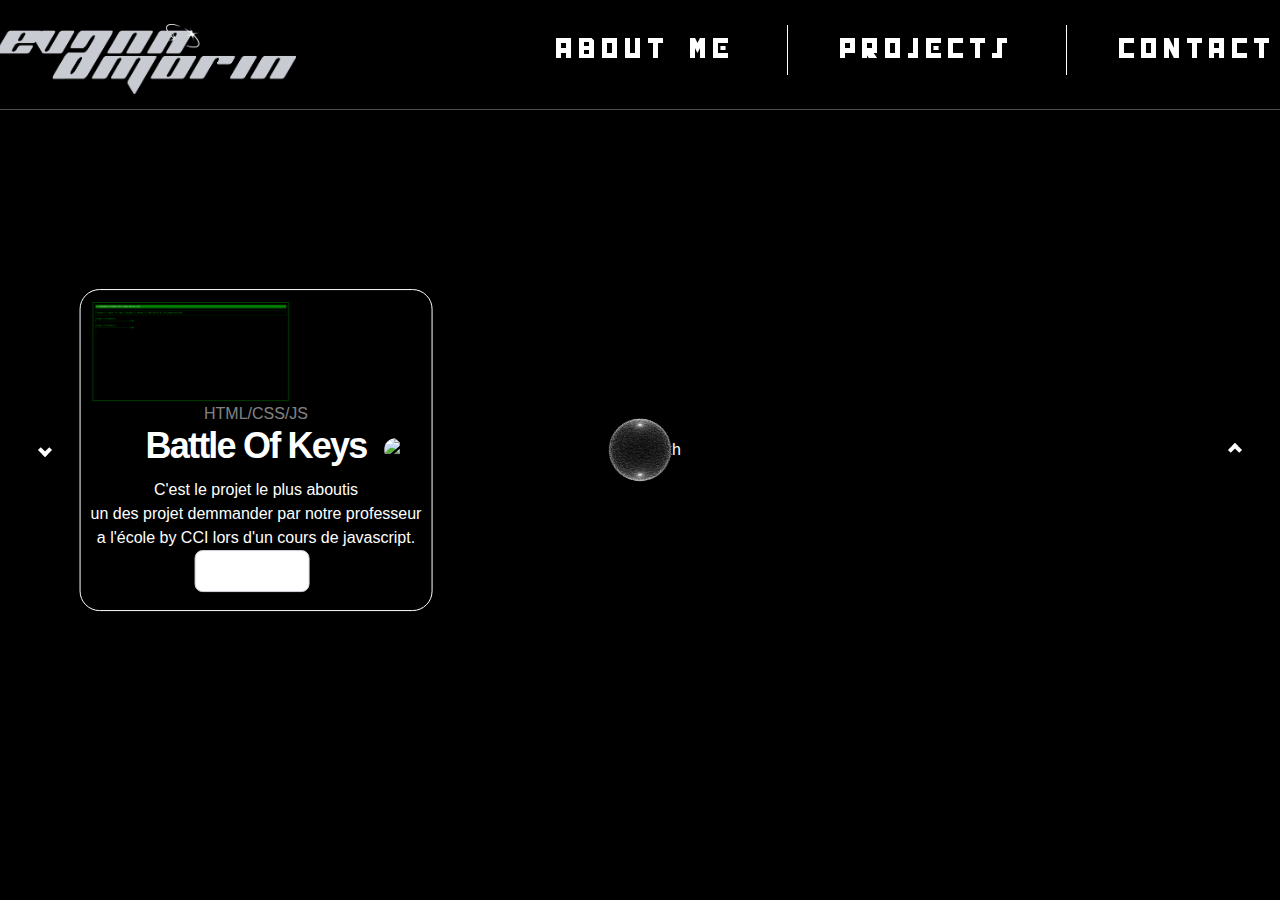
==== index.html @ 97b14431 "moved every files upsteam" ====
<!DOCTYPE html>
<html lang="fr">
<head>
    <link rel="stylesheet" href="style.css">
    <meta charset="UTF-8">
    <meta name="viewport" content="width=device-width, initial-scale=1.0">
    <link rel="icon" type="image/png" href="favicon.png">
    <link href="./output.css" rel="stylesheet">
    <title>Evann Amorin - Portfolio</title>
</head>
<body>
    <!-- Default Header -->
     <!-- MENU -->
    <header id="default-header" class="z-30 transition-opacity duration-500">
        <div class="container">
            <a href="#home"><img id="logoimg" src="media/logo.png" alt="logo"></a>
            <div class="font-genocide flex space-x-8 gap-5 items-center h-full">
                <a href="#about">about me</a>
                <div class="separator"></div>
                <a onclick="enterBigModeHandler()" href="#home">projects</a>
                <div class="separator"></div>
                <a href="#contact">contact</a>
            </div>
        </div>
    </header>
         <!-- FIN MENU -->
          <!-- UNE FOIS CLIQUE -->
    <header id="alt-header-zoomed" class="hidden z-50 fixed top-0 left-0 w-full">
        <div class="container flex justify-between items-center left-5">
            <a href="#"><img id="logoimg" src="media/logo.png" alt="logo"></a>
            <div class="font-genocide flex space-x-8 gap-5 items-center h-full text-white">
                <a href="https://music.youtube.com/playlist?list=PL_mClgFbZe_joZtzaRAOtyHzfYXinbAPN&si=P_J_mZtVENalMJFx">MUSIQUE</a>
                <div class="separator"></div>
                <a href="https://www.youtube.com/watch?v=MqKPMWkO9LQ&list=PL_mClgFbZe_gU5s-8EcD76IWoG0TL62Bq ">VIDEO</a>
                <div class="separator"></div>
                <a href="https://fr.pinterest.com/evannamorin/inspiration-direction-artistique/">DA GENERAL</a>
            </div>
        </div>
    </header>
              <!-- FIN UNE FOIS CLIQUE -->
        <div id="horizontal-scroll-container">
            <div id="about" class="relative scroll-section flex flex-col gap-4">
                <div class=" flex items-center justify-center row-start-1">
                    <img src="media/Group 2.png" alt=""> 
                    <p class=" max-w-96">“Je suis Evann Amorin, un etudiant passionne par le developpement web, actuellement en formation “DN MADE DIGITAL” au sein de L’Ecole by CCI en premiere annee.”</p>
                    <h2></h2>
                </div>
                <p class="max-w-[600px]"> mon objectif est de mettre a profit mes compétences techniques et ma créativité au sein d’une entreprise en alternance pour developper des projets web innovants et contribuer a des solutions numériques de qualité. Vous avez probablement déjà visite un peu le site avant de venir ici et vous avez pu voir quelques de mes projets personnel que j’ai pu mettre en piédestal ici, comme vous avez pu le remarquer je suis assez polyvalent et les médias que j’ai consommé jeunot ont fortement forgé ce qui m’inspire dans mes projets, ces projets la sont aussi une manière de m’exprimer, d’exprimer ma pensée ou tout simplement pour régler un soucis en créant une chose jamais fait auparavant </p>
                <a href=""><button type="button" class="text-white bg-white border border-gray-300 focus:outline-none hover:bg-gray-100 focus:ring-4 focus:ring-gray-100 font-medium rounded-lg text-sm px-5 py-2.5 me-2 mb-2 dark:bg-gray-800 dark:text-white dark:border-gray-600 dark:hover:bg-gray-700 dark:hover:border-gray-600 dark:focus:ring-gray-700">telechargez mon CV</button></a>
                <div class="absolute left-0 top-0 h-full w-40">
                    <img class="absolute h-full w-auto object-cover z-10" src="media/tv noise.gif" alt="">
                    <img class="absolute h-full w-full rotate-180 z-20" src="media/Rectangle 3.png" alt="">
                </div>
            </div>
            <div id="home" class="scroll-section relative">
                <img id="small-earth" class="absolute z-10 w-16 h-16 animate-pulse ease-in duration-150 hover:animate-pulse transition:ease-in hover:w-32 hover:h-32 rounded-full cursor-pointer" src="media/Small earth.gif" alt="petite planete cliquable">
                <img id="big-earth" class="w-2/5 rounded-full" src="media/Big earth.gif" alt="Big Earth">
                <section class="project-container">
                    <!-- PROJET N°1 -->
                    <div class="project aspect-video">
                        <img src="media/battle of keys.png" alt="" class="project-img">
                        <div class="project-desc flex-1 md:order-1 order-2">
                            <p class="opacity-50">HTML/CSS/JS</p>
                            <h2 class="font-bold text-4xl tracking-tighter mb-3 glow:text-glow/[.15]">Battle Of Keys</h2>
                            <div class="md:prose-base prose-lg prose-zinc prose-invert text-opacity-90">
                              <p>C'est le projet le plus aboutis</p>
                              <p>un des projet demmander par notre professeur</p>
                              <p>a l'école by CCI lors d'un cours de javascript.</p>
                              <a href="https://github.com/Clapseur/BattleofKeys/tree/main/battle%20of%20keys"><button type="button" class="text-white bg-white border border-gray-300 focus:outline-none hover:bg-gray-100 focus:ring-4 focus:ring-gray-100 font-medium rounded-lg text-sm px-5 py-2.5 me-2 mb-2 dark:bg-gray-800 dark:text-white dark:border-gray-600 dark:hover:bg-gray-700 dark:hover:border-gray-600 dark:focus:ring-gray-700">En voir plus</button></a>
                            </div>
                    </div>
                    </div>
                </section>
            </div>
            <div id="contact" class="scroll-section">
                <h1>Contact Me</h1>
                <div id="contact" class="relative scroll-section">
                    <div class="p-4 mx-auto max-w-xl bg-white font-[sans-serif] space-y-4 rounded-lg shadow-lg flex justify-between">
                        <h1 class="text-2xl text-white font-bold text-center">Contact me</h1>
                        <form class="mt-8 space-y-4">
                            <input type='text' placeholder='Nom et Prénom'
                                class="w-full py-2.5 px-4 text-gray-800 bg-gray-100 border focus:border-black focus:bg-transparent text-sm outline-none transition-all" />
                            <input type='email' placeholder='Email'
                                class="w-full py-2.5 px-4 text-gray-800 bg-gray-100 border focus:border-black focus:bg-transparent text-sm outline-none transition-all" />
                            <input type='text' placeholder='Sujet'
                                class="w-full py-2.5 px-4 text-gray-800 bg-gray-100 border focus:border-black focus:bg-transparent text-sm outline-none transition-all" />
                            <textarea placeholder='Message' rows="4"
                                class="w-full px-4 text-gray-800 bg-gray-100 border focus:border-black focus:bg-transparent text-sm pt-3 outline-none transition-all"></textarea>
                            <button type='button'
                                class="text-white bg-black hover:bg-gray-900 tracking-wide text-sm px-4 py-2.5 w-full outline-none">Envoyer</button>
                        </form>
                    </div>
                </div>
                    <div class="absolute right-0 top-0 h-full w-40">
                        <img class="absolute h-full w-auto object-cover z-10" src="media/tv noise.gif" alt="">
                        <img class="absolute h-full w-full z-20" src="media/Rectangle 3.png" alt="">
                    </div>
                </div>
            </div>
            </div>
          
           <div id="zoomed-in-content" class=" flex items-center justify-center text-black rounded-lg shadow-lg z-50">
            <div class=" max-w-[1200px] gap-x-12 z-50">
                <section class="project-container">
                    <!-- PROJET N°1 -->
                    <div class="project aspect-video">
                        <img src="media/black-and-white-youtube-icon.png" alt="" class="project-img">
                        <div class="project-desc flex-1 md:order-1 order-2">
                            <p class="opacity-50">Youtube</p>
                            <h2 class="font-bold text-4xl tracking-tighter mb-3 glow:text-glow/[.15]">Clapseur</h2>
                            <div class="md:prose-base prose-lg prose-zinc prose-invert text-opacity-90">
                              <p>C'est un projet toujours d'actualité dans lequel</p>
                              <p>j'ai passé des journée eloguée a l'affiner que ce soit</p>
                              <p>au niveau du montage, du branding, du referencement, des iddées</p>
                              <p>des enregistrements, des lives ou tout simplement</p>
                              <p>le temps passer a forger des souvenirs innoubliable, ce projet</p>
                              <p>est probablement l'un des plus aboutis et les plus inspirant</p>
                              <a href="https://www.youtube.com/@Clapseur"><button type="button" class="text-white bg-white border border-gray-300 focus:outline-none hover:bg-gray-100 focus:ring-4 focus:ring-gray-100 font-medium rounded-lg text-sm px-5 py-2.5 me-2 mb-2 dark:bg-gray-800 dark:text-white dark:border-gray-600 dark:hover:bg-gray-700 dark:hover:border-gray-600 dark:focus:ring-gray-700">En voir plus</button></a>
                            </div>
                    </div>
                    </div>
                     <!-- FIN PROJET N°1 -->
                    <!-- PROJET N°2 -->

                    <div class="project aspect-video">
                        <img src="media/soundcloud.svg" alt="" class="project-img">
                        <div class="project-desc flex-1 md:order-1 order-2">
                            <p class="opacity-50">Soundcloud</p>
                            <h2 class="font-bold text-4xl tracking-tighter mb-3 glow:text-glow/[.15]">Clapseur</h2>
                            <div class="md:prose-base prose-lg prose-zinc prose-invert text-opacity-90">
                              <p>C'est un projet toujours d'actualité dans lequel</p>
                              <p>j'entretiend ma pation de la musique</p>
                              <p>grâce a FL Studio. il m'inspire et je suis inspiré</p>
                              <p>quand je produit ou écoute de la musique</p>
                              <p>mon enfance et mon père m'a aiser a me forger</p>
                              <p>des gout singulier et extremement different des autres</p>
                              <a href="https://soundcloud.com/clapseur"><button type="button" class="text-white bg-white border border-gray-300 focus:outline-none hover:bg-gray-100 focus:ring-4 focus:ring-gray-100 font-medium rounded-lg text-sm px-5 py-2.5 me-2 mb-2 dark:bg-gray-800 dark:text-white dark:border-gray-600 dark:hover:bg-gray-700 dark:hover:border-gray-600 dark:focus:ring-gray-700">En voir plus</button></a>
                            </div>
                    </div>
                    </div>
                     <!-- FIN PROJET N°2 -->
                </section>
                <div class="bg-red-500 w-full aspect-video">

                </div>
                <div class="bg-red-500 w-full aspect-video">

                </div>
            </div>
           </div>

            </div>
        </div>

        <button id="prev" class="arrow left-arrow">
            <div class="arrow-container">
                <div class="arrow-body"></div>
            </div>
        </button>
        <button id="next" class="arrow right-arrow">
            <div class="arrow-container">
                <div class="arrow-body"></div>
            </div>
        </button>
    <script src="script.js"></script>
</body>
</html>
---- style.css ----
@font-face {
  font-family: 'Galvji';
  src: url('Galvji.woff2') format('woff2'),
      url('Galvji.woff') format('woff'),
      url('Galvji.ttf') format('truetype');
  font-weight: normal;
  font-style: normal;
  font-display: swap;
}

.geo-regular {
  font-family: "Geo", serif;
  font-weight: 400;
  font-style: normal;
}

.libre-barcode-128-text-regular {
  font-family: "Libre Barcode 128 Text", serif;
  font-weight: 400;
  font-style: normal;
}


body{
    position: relative;
    height: 100vh;
    width: 100%;
    background-color: black;
    overflow-x: hidden;
    overflow-y: hidden;
}
header{
    margin-top: -10px;
    margin-left: -10px;
    position: fixed;
    height: 120px;
    width: 101%;
    background: rgba(255, 255, 255, 0);
    box-shadow: 0 4px 30px rgba(0, 0, 0, 0.1);
    border: 1px solid rgba(255, 255, 255, 0.3);
}

#logoimg{
   width: clamp(250px, 23.438vw, 450px);
   margin-top: 18px;
}

a{
    color: white;
    text-decoration: none;
    font-size: clamp(10px, 1.563vw, 20px);
}

.separator {
    width: 1px;
    height: 50px;
    background-color: white;
}

.container {
    max-width: 95%;
    height: 100%;
    width: 100%;
    display: flex;
    align-items: center;
   justify-content: space-between;
   margin: 0 auto;
}

body{
    margin: 0;
    padding: 0;
    font-family: Arial, sans-serif;
    color: white;
    display: flex;
    height: 100vh;
    background-color: #010101;
  }

h1 {
    position: absolute;
    top: 47%;
    left: 50%;
    transform: translate(-50%, -50%);
    color: #fff;
    font-family: "Arial";
    text-transform: uppercase;
    opacity: .2;
    font-size: 70px;
  }

#horizontal-scroll-container {
  display: flex;
  scroll-snap-type: x mandatory;
  overflow-x: scroll;
  height: 100vh;
  width: 100%;
  scroll-behavior: smooth;
  -webkit-overflow-scrolling: touch;
}

.scroll-section {
  scroll-snap-align: start;
  flex: 0 0 100%;
  width: 100%;
  height: 100%;
  display: flex;
  justify-content: center;
  align-items: center;
  position: relative;
  text-align: center;
  background-color: black;
}

.arrow {
  position: fixed;
  top: 50%;
  transform: translateY(-50%);
  background: transparent;
  border: none;
  cursor: pointer;
  z-index: 100;
  width: 50px;
  height: 50px;
  padding: 0;
}

.left-arrow {
  left: 10px;
  transform: translateY(-50%) rotate(180deg);
}

.right-arrow {
  right: 10px;
  transform: translateY(-50%);
}

.arrow-container {
  position: relative;
  width: 30px;
  height: 30px;
}

.arrow-body {
  position: absolute;
  top: 50%;
  left: 50%;
  width: 10px;
  height: 10px;
  border-left: 4px solid white;
  border-top: 4px solid white;
  transform: translate(-50%, -50%) rotate(45deg);
  transition: transform 0.3s ease;
}

.arrow:hover .arrow-body {
  transform: translate(-50%, -50%) rotate(135deg) scale(1.2);
}

.project-container {
  width: max-content;
  display: flex;
  flex-direction: column;
  gap: 20px;
  position: absolute;
  transform: translate(-50%,-50%);
  padding: 10px;
  border-radius: 20px;
  width: max-content;
  left: 20%;
  top: 50%;
}

.project {
  width: 100%;
  padding: 10px;
  border-radius: 20px;
  border: 1px solid #fff;
}

.project-img {
  width: 200px;
}

.project-desc {
  color: #fff;
}
---- output.css ----
@import url('https://fonts.googleapis.com/css2?family=Geo&family=Libre+Barcode+128+Text&display=swap');

*, ::before, ::after{
  --tw-border-spacing-x: 0;
  --tw-border-spacing-y: 0;
  --tw-translate-x: 0;
  --tw-translate-y: 0;
  --tw-rotate: 0;
  --tw-skew-x: 0;
  --tw-skew-y: 0;
  --tw-scale-x: 1;
  --tw-scale-y: 1;
  --tw-pan-x:  ;
  --tw-pan-y:  ;
  --tw-pinch-zoom:  ;
  --tw-scroll-snap-strictness: proximity;
  --tw-gradient-from-position:  ;
  --tw-gradient-via-position:  ;
  --tw-gradient-to-position:  ;
  --tw-ordinal:  ;
  --tw-slashed-zero:  ;
  --tw-numeric-figure:  ;
  --tw-numeric-spacing:  ;
  --tw-numeric-fraction:  ;
  --tw-ring-inset:  ;
  --tw-ring-offset-width: 0px;
  --tw-ring-offset-color: #fff;
  --tw-ring-color: rgb(59 130 246 / 0.5);
  --tw-ring-offset-shadow: 0 0 #0000;
  --tw-ring-shadow: 0 0 #0000;
  --tw-shadow: 0 0 #0000;
  --tw-shadow-colored: 0 0 #0000;
  --tw-blur:  ;
  --tw-brightness:  ;
  --tw-contrast:  ;
  --tw-grayscale:  ;
  --tw-hue-rotate:  ;
  --tw-invert:  ;
  --tw-saturate:  ;
  --tw-sepia:  ;
  --tw-drop-shadow:  ;
  --tw-backdrop-blur:  ;
  --tw-backdrop-brightness:  ;
  --tw-backdrop-contrast:  ;
  --tw-backdrop-grayscale:  ;
  --tw-backdrop-hue-rotate:  ;
  --tw-backdrop-invert:  ;
  --tw-backdrop-opacity:  ;
  --tw-backdrop-saturate:  ;
  --tw-backdrop-sepia:  ;
  --tw-contain-size:  ;
  --tw-contain-layout:  ;
  --tw-contain-paint:  ;
  --tw-contain-style:  ;
}

::backdrop{
  --tw-border-spacing-x: 0;
  --tw-border-spacing-y: 0;
  --tw-translate-x: 0;
  --tw-translate-y: 0;
  --tw-rotate: 0;
  --tw-skew-x: 0;
  --tw-skew-y: 0;
  --tw-scale-x: 1;
  --tw-scale-y: 1;
  --tw-pan-x:  ;
  --tw-pan-y:  ;
  --tw-pinch-zoom:  ;
  --tw-scroll-snap-strictness: proximity;
  --tw-gradient-from-position:  ;
  --tw-gradient-via-position:  ;
  --tw-gradient-to-position:  ;
  --tw-ordinal:  ;
  --tw-slashed-zero:  ;
  --tw-numeric-figure:  ;
  --tw-numeric-spacing:  ;
  --tw-numeric-fraction:  ;
  --tw-ring-inset:  ;
  --tw-ring-offset-width: 0px;
  --tw-ring-offset-color: #fff;
  --tw-ring-color: rgb(59 130 246 / 0.5);
  --tw-ring-offset-shadow: 0 0 #0000;
  --tw-ring-shadow: 0 0 #0000;
  --tw-shadow: 0 0 #0000;
  --tw-shadow-colored: 0 0 #0000;
  --tw-blur:  ;
  --tw-brightness:  ;
  --tw-contrast:  ;
  --tw-grayscale:  ;
  --tw-hue-rotate:  ;
  --tw-invert:  ;
  --tw-saturate:  ;
  --tw-sepia:  ;
  --tw-drop-shadow:  ;
  --tw-backdrop-blur:  ;
  --tw-backdrop-brightness:  ;
  --tw-backdrop-contrast:  ;
  --tw-backdrop-grayscale:  ;
  --tw-backdrop-hue-rotate:  ;
  --tw-backdrop-invert:  ;
  --tw-backdrop-opacity:  ;
  --tw-backdrop-saturate:  ;
  --tw-backdrop-sepia:  ;
  --tw-contain-size:  ;
  --tw-contain-layout:  ;
  --tw-contain-paint:  ;
  --tw-contain-style:  ;
}

/*
! tailwindcss v3.4.17 | MIT License | https://tailwindcss.com
*/

/*
1. Prevent padding and border from affecting element width. (https://github.com/mozdevs/cssremedy/issues/4)
2. Allow adding a border to an element by just adding a border-width. (https://github.com/tailwindcss/tailwindcss/pull/116)
*/

*,
::before,
::after {
  box-sizing: border-box;
  /* 1 */
  border-width: 0;
  /* 2 */
  border-style: solid;
  /* 2 */
  border-color: #e5e7eb;
  /* 2 */
}

::before,
::after {
  --tw-content: '';
}

/*
1. Use a consistent sensible line-height in all browsers.
2. Prevent adjustments of font size after orientation changes in iOS.
3. Use a more readable tab size.
4. Use the user's configured `sans` font-family by default.
5. Use the user's configured `sans` font-feature-settings by default.
6. Use the user's configured `sans` font-variation-settings by default.
7. Disable tap highlights on iOS
*/

html,
:host {
  line-height: 1.5;
  /* 1 */
  -webkit-text-size-adjust: 100%;
  /* 2 */
  -moz-tab-size: 4;
  /* 3 */
  -o-tab-size: 4;
     tab-size: 4;
  /* 3 */
  font-family: ui-sans-serif, system-ui, sans-serif, "Apple Color Emoji", "Segoe UI Emoji", "Segoe UI Symbol", "Noto Color Emoji";
  /* 4 */
  font-feature-settings: normal;
  /* 5 */
  font-variation-settings: normal;
  /* 6 */
  -webkit-tap-highlight-color: transparent;
  /* 7 */
}

/*
1. Remove the margin in all browsers.
2. Inherit line-height from `html` so users can set them as a class directly on the `html` element.
*/

body {
  margin: 0;
  /* 1 */
  line-height: inherit;
  /* 2 */
}

/*
1. Add the correct height in Firefox.
2. Correct the inheritance of border color in Firefox. (https://bugzilla.mozilla.org/show_bug.cgi?id=190655)
3. Ensure horizontal rules are visible by default.
*/

hr {
  height: 0;
  /* 1 */
  color: inherit;
  /* 2 */
  border-top-width: 1px;
  /* 3 */
}

/*
Add the correct text decoration in Chrome, Edge, and Safari.
*/

abbr:where([title]) {
  -webkit-text-decoration: underline dotted;
          text-decoration: underline dotted;
}

/*
Remove the default font size and weight for headings.
*/

h1,
h2,
h3,
h4,
h5,
h6 {
  font-size: inherit;
  font-weight: inherit;
}

/*
Reset links to optimize for opt-in styling instead of opt-out.
*/

a {
  color: inherit;
  text-decoration: inherit;
}

/*
Add the correct font weight in Edge and Safari.
*/

b,
strong {
  font-weight: bolder;
}

/*
1. Use the user's configured `mono` font-family by default.
2. Use the user's configured `mono` font-feature-settings by default.
3. Use the user's configured `mono` font-variation-settings by default.
4. Correct the odd `em` font sizing in all browsers.
*/

code,
kbd,
samp,
pre {
  font-family: ui-monospace, SFMono-Regular;
  /* 1 */
  font-feature-settings: normal;
  /* 2 */
  font-variation-settings: normal;
  /* 3 */
  font-size: 1em;
  /* 4 */
}

/*
Add the correct font size in all browsers.
*/

small {
  font-size: 80%;
}

/*
Prevent `sub` and `sup` elements from affecting the line height in all browsers.
*/

sub,
sup {
  font-size: 75%;
  line-height: 0;
  position: relative;
  vertical-align: baseline;
}

sub {
  bottom: -0.25em;
}

sup {
  top: -0.5em;
}

/*
1. Remove text indentation from table contents in Chrome and Safari. (https://bugs.chromium.org/p/chromium/issues/detail?id=999088, https://bugs.webkit.org/show_bug.cgi?id=201297)
2. Correct table border color inheritance in all Chrome and Safari. (https://bugs.chromium.org/p/chromium/issues/detail?id=935729, https://bugs.webkit.org/show_bug.cgi?id=195016)
3. Remove gaps between table borders by default.
*/

table {
  text-indent: 0;
  /* 1 */
  border-color: inherit;
  /* 2 */
  border-collapse: collapse;
  /* 3 */
}

/*
1. Change the font styles in all browsers.
2. Remove the margin in Firefox and Safari.
3. Remove default padding in all browsers.
*/

button,
input,
optgroup,
select,
textarea {
  font-family: inherit;
  /* 1 */
  font-feature-settings: inherit;
  /* 1 */
  font-variation-settings: inherit;
  /* 1 */
  font-size: 100%;
  /* 1 */
  font-weight: inherit;
  /* 1 */
  line-height: inherit;
  /* 1 */
  letter-spacing: inherit;
  /* 1 */
  color: inherit;
  /* 1 */
  margin: 0;
  /* 2 */
  padding: 0;
  /* 3 */
}

/*
Remove the inheritance of text transform in Edge and Firefox.
*/

button,
select {
  text-transform: none;
}

/*
1. Correct the inability to style clickable types in iOS and Safari.
2. Remove default button styles.
*/

button,
input:where([type='button']),
input:where([type='reset']),
input:where([type='submit']) {
  -webkit-appearance: button;
  /* 1 */
  background-color: transparent;
  /* 2 */
  background-image: none;
  /* 2 */
}

/*
Use the modern Firefox focus style for all focusable elements.
*/

:-moz-focusring {
  outline: auto;
}

/*
Remove the additional `:invalid` styles in Firefox. (https://github.com/mozilla/gecko-dev/blob/2f9eacd9d3d995c937b4251a5557d95d494c9be1/layout/style/res/forms.css#L728-L737)
*/

:-moz-ui-invalid {
  box-shadow: none;
}

/*
Add the correct vertical alignment in Chrome and Firefox.
*/

progress {
  vertical-align: baseline;
}

/*
Correct the cursor style of increment and decrement buttons in Safari.
*/

::-webkit-inner-spin-button,
::-webkit-outer-spin-button {
  height: auto;
}

/*
1. Correct the odd appearance in Chrome and Safari.
2. Correct the outline style in Safari.
*/

[type='search'] {
  -webkit-appearance: textfield;
  /* 1 */
  outline-offset: -2px;
  /* 2 */
}

/*
Remove the inner padding in Chrome and Safari on macOS.
*/

::-webkit-search-decoration {
  -webkit-appearance: none;
}

/*
1. Correct the inability to style clickable types in iOS and Safari.
2. Change font properties to `inherit` in Safari.
*/

::-webkit-file-upload-button {
  -webkit-appearance: button;
  /* 1 */
  font: inherit;
  /* 2 */
}

/*
Add the correct display in Chrome and Safari.
*/

summary {
  display: list-item;
}

/*
Removes the default spacing and border for appropriate elements.
*/

blockquote,
dl,
dd,
h1,
h2,
h3,
h4,
h5,
h6,
hr,
figure,
p,
pre {
  margin: 0;
}

fieldset {
  margin: 0;
  padding: 0;
}

legend {
  padding: 0;
}

ol,
ul,
menu {
  list-style: none;
  margin: 0;
  padding: 0;
}

/*
Reset default styling for dialogs.
*/

dialog {
  padding: 0;
}

/*
Prevent resizing textareas horizontally by default.
*/

textarea {
  resize: vertical;
}

/*
1. Reset the default placeholder opacity in Firefox. (https://github.com/tailwindlabs/tailwindcss/issues/3300)
2. Set the default placeholder color to the user's configured gray 400 color.
*/

input::-moz-placeholder, textarea::-moz-placeholder {
  opacity: 1;
  /* 1 */
  color: #9ca3af;
  /* 2 */
}

input::placeholder,
textarea::placeholder {
  opacity: 1;
  /* 1 */
  color: #9ca3af;
  /* 2 */
}

/*
Set the default cursor for buttons.
*/

button,
[role="button"] {
  cursor: pointer;
}

/*
Make sure disabled buttons don't get the pointer cursor.
*/

:disabled {
  cursor: default;
}

/*
1. Make replaced elements `display: block` by default. (https://github.com/mozdevs/cssremedy/issues/14)
2. Add `vertical-align: middle` to align replaced elements more sensibly by default. (https://github.com/jensimmons/cssremedy/issues/14#issuecomment-634934210)
   This can trigger a poorly considered lint error in some tools but is included by design.
*/

img,
svg,
video,
canvas,
audio,
iframe,
embed,
object {
  display: block;
  /* 1 */
  vertical-align: middle;
  /* 2 */
}

/*
Constrain images and videos to the parent width and preserve their intrinsic aspect ratio. (https://github.com/mozdevs/cssremedy/issues/14)
*/

img,
video {
  max-width: 100%;
  height: auto;
}

/* Make elements with the HTML hidden attribute stay hidden by default */

[hidden]:where(:not([hidden="until-found"])) {
  display: none;
}

.container{
  width: 100%;
}

@media (min-width: 640px){
  .container{
    max-width: 640px;
  }
}

@media (min-width: 768px){
  .container{
    max-width: 768px;
  }
}

@media (min-width: 1024px){
  .container{
    max-width: 1024px;
  }
}

@media (min-width: 1280px){
  .container{
    max-width: 1280px;
  }
}

@media (min-width: 1536px){
  .container{
    max-width: 1536px;
  }
}

.fixed{
  position: fixed;
}

.absolute{
  position: absolute;
}

.relative{
  position: relative;
}

.left-0{
  left: 0px;
}

.left-5{
  left: 1.25rem;
}

.right-0{
  right: 0px;
}

.top-0{
  top: 0px;
}

.z-10{
  z-index: 10;
}

.z-20{
  z-index: 20;
}

.z-30{
  z-index: 30;
}

.z-50{
  z-index: 50;
}

.order-2{
  order: 2;
}

.row-start-1{
  grid-row-start: 1;
}

.mx-auto{
  margin-left: auto;
  margin-right: auto;
}

.mb-2{
  margin-bottom: 0.5rem;
}

.mb-3{
  margin-bottom: 0.75rem;
}

.me-2{
  margin-inline-end: 0.5rem;
}

.mt-8{
  margin-top: 2rem;
}

.mt-6{
  margin-top: 1.5rem;
}

.block{
  display: block;
}

.flex{
  display: flex;
}

.hidden{
  display: none;
}

.aspect-video{
  aspect-ratio: 16 / 9;
}

.h-16{
  height: 4rem;
}

.h-full{
  height: 100%;
}

.w-16{
  width: 4rem;
}

.w-2\/5{
  width: 40%;
}

.w-40{
  width: 10rem;
}

.w-auto{
  width: auto;
}

.w-full{
  width: 100%;
}

.max-w-24{
  max-width: 6rem;
}

.max-w-\[1200px\]{
  max-width: 1200px;
}

.max-w-xl{
  max-width: 36rem;
}

.max-w-96{
  max-width: 24rem;
}

.max-w-\[600px\]{
  max-width: 600px;
}

.flex-1{
  flex: 1 1 0%;
}

.rotate-180{
  --tw-rotate: 180deg;
  transform: translate(var(--tw-translate-x), var(--tw-translate-y)) rotate(var(--tw-rotate)) skewX(var(--tw-skew-x)) skewY(var(--tw-skew-y)) scaleX(var(--tw-scale-x)) scaleY(var(--tw-scale-y));
}

.transform{
  transform: translate(var(--tw-translate-x), var(--tw-translate-y)) rotate(var(--tw-rotate)) skewX(var(--tw-skew-x)) skewY(var(--tw-skew-y)) scaleX(var(--tw-scale-x)) scaleY(var(--tw-scale-y));
}

@keyframes pulse{
  50%{
    opacity: .5;
  }
}

.animate-pulse{
  animation: pulse 2s cubic-bezier(0.4, 0, 0.6, 1) infinite;
}

.cursor-pointer{
  cursor: pointer;
}

.flex-row{
  flex-direction: row;
}

.flex-col{
  flex-direction: column;
}

.flex-wrap{
  flex-wrap: wrap;
}

.items-center{
  align-items: center;
}

.justify-center{
  justify-content: center;
}

.justify-between{
  justify-content: space-between;
}

.gap-5{
  gap: 1.25rem;
}

.gap-6{
  gap: 1.5rem;
}

.gap-4{
  gap: 1rem;
}

.gap-x-12{
  -moz-column-gap: 3rem;
       column-gap: 3rem;
}

.space-x-8 > :not([hidden]) ~ :not([hidden]){
  --tw-space-x-reverse: 0;
  margin-right: calc(2rem * var(--tw-space-x-reverse));
  margin-left: calc(2rem * calc(1 - var(--tw-space-x-reverse)));
}

.space-y-4 > :not([hidden]) ~ :not([hidden]){
  --tw-space-y-reverse: 0;
  margin-top: calc(1rem * calc(1 - var(--tw-space-y-reverse)));
  margin-bottom: calc(1rem * var(--tw-space-y-reverse));
}

.rounded-full{
  border-radius: 9999px;
}

.rounded-lg{
  border-radius: 0.5rem;
}

.rounded-2xl{
  border-radius: 1rem;
}

.rounded-xl{
  border-radius: 0.75rem;
}

.border{
  border-width: 1px;
}

.border-2{
  border-width: 2px;
}

.border-4{
  border-width: 4px;
}

.border-gray-300{
  --tw-border-opacity: 1;
  border-color: rgb(209 213 219 / var(--tw-border-opacity, 1));
}

.border-white\/10{
  border-color: rgb(255 255 255 / 0.1);
}

.border-white\/5{
  border-color: rgb(255 255 255 / 0.05);
}

.bg-black{
  --tw-bg-opacity: 1;
  background-color: rgb(0 0 0 / var(--tw-bg-opacity, 1));
}

.bg-gray-100{
  --tw-bg-opacity: 1;
  background-color: rgb(243 244 246 / var(--tw-bg-opacity, 1));
}

.bg-red-500{
  --tw-bg-opacity: 1;
  background-color: rgb(239 68 68 / var(--tw-bg-opacity, 1));
}

.bg-white{
  --tw-bg-opacity: 1;
  background-color: rgb(255 255 255 / var(--tw-bg-opacity, 1));
}

.bg-zinc-900\/50{
  background-color: rgb(24 24 27 / 0.5);
}

.bg-zinc-950\/50{
  background-color: rgb(9 9 11 / 0.5);
}

.object-cover{
  -o-object-fit: cover;
     object-fit: cover;
}

.p-4{
  padding: 1rem;
}

.p-10{
  padding: 2.5rem;
}

.px-4{
  padding-left: 1rem;
  padding-right: 1rem;
}

.px-5{
  padding-left: 1.25rem;
  padding-right: 1.25rem;
}

.py-2\.5{
  padding-top: 0.625rem;
  padding-bottom: 0.625rem;
}

.px-6{
  padding-left: 1.5rem;
  padding-right: 1.5rem;
}

.py-3{
  padding-top: 0.75rem;
  padding-bottom: 0.75rem;
}

.pt-3{
  padding-top: 0.75rem;
}

.text-center{
  text-align: center;
}

.font-\[sans-serif\]{
  font-family: sans-serif;
}

.font-genocide{
  font-family: GENOCIDE;
}

.text-2xl{
  font-size: 1.5rem;
  line-height: 2rem;
}

.text-4xl{
  font-size: 2.25rem;
  line-height: 2.5rem;
}

.text-sm{
  font-size: 0.875rem;
  line-height: 1.25rem;
}

.font-bold{
  font-weight: 700;
}

.font-medium{
  font-weight: 500;
}

.font-semibold{
  font-weight: 600;
}

.tracking-tighter{
  letter-spacing: -0.05em;
}

.tracking-wide{
  letter-spacing: 0.025em;
}

.text-black{
  --tw-text-opacity: 1;
  color: rgb(0 0 0 / var(--tw-text-opacity, 1));
}

.text-gray-800{
  --tw-text-opacity: 1;
  color: rgb(31 41 55 / var(--tw-text-opacity, 1));
}

.text-gray-900{
  --tw-text-opacity: 1;
  color: rgb(17 24 39 / var(--tw-text-opacity, 1));
}

.text-white{
  --tw-text-opacity: 1;
  color: rgb(255 255 255 / var(--tw-text-opacity, 1));
}

.text-white\/90{
  color: rgb(255 255 255 / 0.9);
}

.text-opacity-90{
  --tw-text-opacity: 0.9;
}

.opacity-50{
  opacity: 0.5;
}

.shadow-lg{
  --tw-shadow: 0 10px 15px -3px rgb(0 0 0 / 0.1), 0 4px 6px -4px rgb(0 0 0 / 0.1);
  --tw-shadow-colored: 0 10px 15px -3px var(--tw-shadow-color), 0 4px 6px -4px var(--tw-shadow-color);
  box-shadow: var(--tw-ring-offset-shadow, 0 0 #0000), var(--tw-ring-shadow, 0 0 #0000), var(--tw-shadow);
}

.shadow-black\/80{
  --tw-shadow-color: rgb(0 0 0 / 0.8);
  --tw-shadow: var(--tw-shadow-colored);
}

.outline-none{
  outline: 2px solid transparent;
  outline-offset: 2px;
}

.backdrop-blur-md{
  --tw-backdrop-blur: blur(12px);
  -webkit-backdrop-filter: var(--tw-backdrop-blur) var(--tw-backdrop-brightness) var(--tw-backdrop-contrast) var(--tw-backdrop-grayscale) var(--tw-backdrop-hue-rotate) var(--tw-backdrop-invert) var(--tw-backdrop-opacity) var(--tw-backdrop-saturate) var(--tw-backdrop-sepia);
  backdrop-filter: var(--tw-backdrop-blur) var(--tw-backdrop-brightness) var(--tw-backdrop-contrast) var(--tw-backdrop-grayscale) var(--tw-backdrop-hue-rotate) var(--tw-backdrop-invert) var(--tw-backdrop-opacity) var(--tw-backdrop-saturate) var(--tw-backdrop-sepia);
}

.transition{
  transition-property: color, background-color, border-color, text-decoration-color, fill, stroke, opacity, box-shadow, transform, filter, -webkit-backdrop-filter;
  transition-property: color, background-color, border-color, text-decoration-color, fill, stroke, opacity, box-shadow, transform, filter, backdrop-filter;
  transition-property: color, background-color, border-color, text-decoration-color, fill, stroke, opacity, box-shadow, transform, filter, backdrop-filter, -webkit-backdrop-filter;
  transition-timing-function: cubic-bezier(0.4, 0, 0.2, 1);
  transition-duration: 150ms;
}

.transition-all{
  transition-property: all;
  transition-timing-function: cubic-bezier(0.4, 0, 0.2, 1);
  transition-duration: 150ms;
}

.transition-opacity{
  transition-property: opacity;
  transition-timing-function: cubic-bezier(0.4, 0, 0.2, 1);
  transition-duration: 150ms;
}

.duration-150{
  transition-duration: 150ms;
}

.duration-500{
  transition-duration: 500ms;
}

.ease-in{
  transition-timing-function: cubic-bezier(0.4, 0, 1, 1);
}

.ease-in-out{
  transition-timing-function: cubic-bezier(0.4, 0, 0.2, 1);
}

@font-face {
  font-family: 'GENOCIDE';

  src:url('fonts/GENOCIDE.woff2') format('woff2'),
        url('fonts/GENOCIDE.woff') format('woff'),
        url('fonts/GENOCIDE.ttf') format('truetype');

  font-weight: normal;

  font-style: normal;

  font-display: swap;
}

.hover\:h-32:hover{
  height: 8rem;
}

.hover\:w-32:hover{
  width: 8rem;
}

@keyframes pulse{
  50%{
    opacity: .5;
  }
}

.hover\:animate-pulse:hover{
  animation: pulse 2s cubic-bezier(0.4, 0, 0.6, 1) infinite;
}

.hover\:bg-gray-100:hover{
  --tw-bg-opacity: 1;
  background-color: rgb(243 244 246 / var(--tw-bg-opacity, 1));
}

.hover\:bg-gray-900:hover{
  --tw-bg-opacity: 1;
  background-color: rgb(17 24 39 / var(--tw-bg-opacity, 1));
}

.focus\:border-black:focus{
  --tw-border-opacity: 1;
  border-color: rgb(0 0 0 / var(--tw-border-opacity, 1));
}

.focus\:bg-transparent:focus{
  background-color: transparent;
}

.focus\:outline-none:focus{
  outline: 2px solid transparent;
  outline-offset: 2px;
}

.focus\:ring-4:focus{
  --tw-ring-offset-shadow: var(--tw-ring-inset) 0 0 0 var(--tw-ring-offset-width) var(--tw-ring-offset-color);
  --tw-ring-shadow: var(--tw-ring-inset) 0 0 0 calc(4px + var(--tw-ring-offset-width)) var(--tw-ring-color);
  box-shadow: var(--tw-ring-offset-shadow), var(--tw-ring-shadow), var(--tw-shadow, 0 0 #0000);
}

.focus\:ring-gray-100:focus{
  --tw-ring-opacity: 1;
  --tw-ring-color: rgb(243 244 246 / var(--tw-ring-opacity, 1));
}

@media (min-width: 768px){
  .md\:order-1{
    order: 1;
  }

  .md\:flex-row{
    flex-direction: row;
  }

  .md\:items-start{
    align-items: flex-start;
  }

  .md\:justify-between{
    justify-content: space-between;
  }
}

@media (prefers-color-scheme: dark){
  .dark\:border-gray-600{
    --tw-border-opacity: 1;
    border-color: rgb(75 85 99 / var(--tw-border-opacity, 1));
  }

  .dark\:bg-gray-800{
    --tw-bg-opacity: 1;
    background-color: rgb(31 41 55 / var(--tw-bg-opacity, 1));
  }

  .dark\:text-white{
    --tw-text-opacity: 1;
    color: rgb(255 255 255 / var(--tw-text-opacity, 1));
  }

  .dark\:hover\:border-gray-600:hover{
    --tw-border-opacity: 1;
    border-color: rgb(75 85 99 / var(--tw-border-opacity, 1));
  }

  .dark\:hover\:bg-gray-700:hover{
    --tw-bg-opacity: 1;
    background-color: rgb(55 65 81 / var(--tw-bg-opacity, 1));
  }

  .dark\:focus\:ring-gray-700:focus{
    --tw-ring-opacity: 1;
    --tw-ring-color: rgb(55 65 81 / var(--tw-ring-opacity, 1));
  }
}
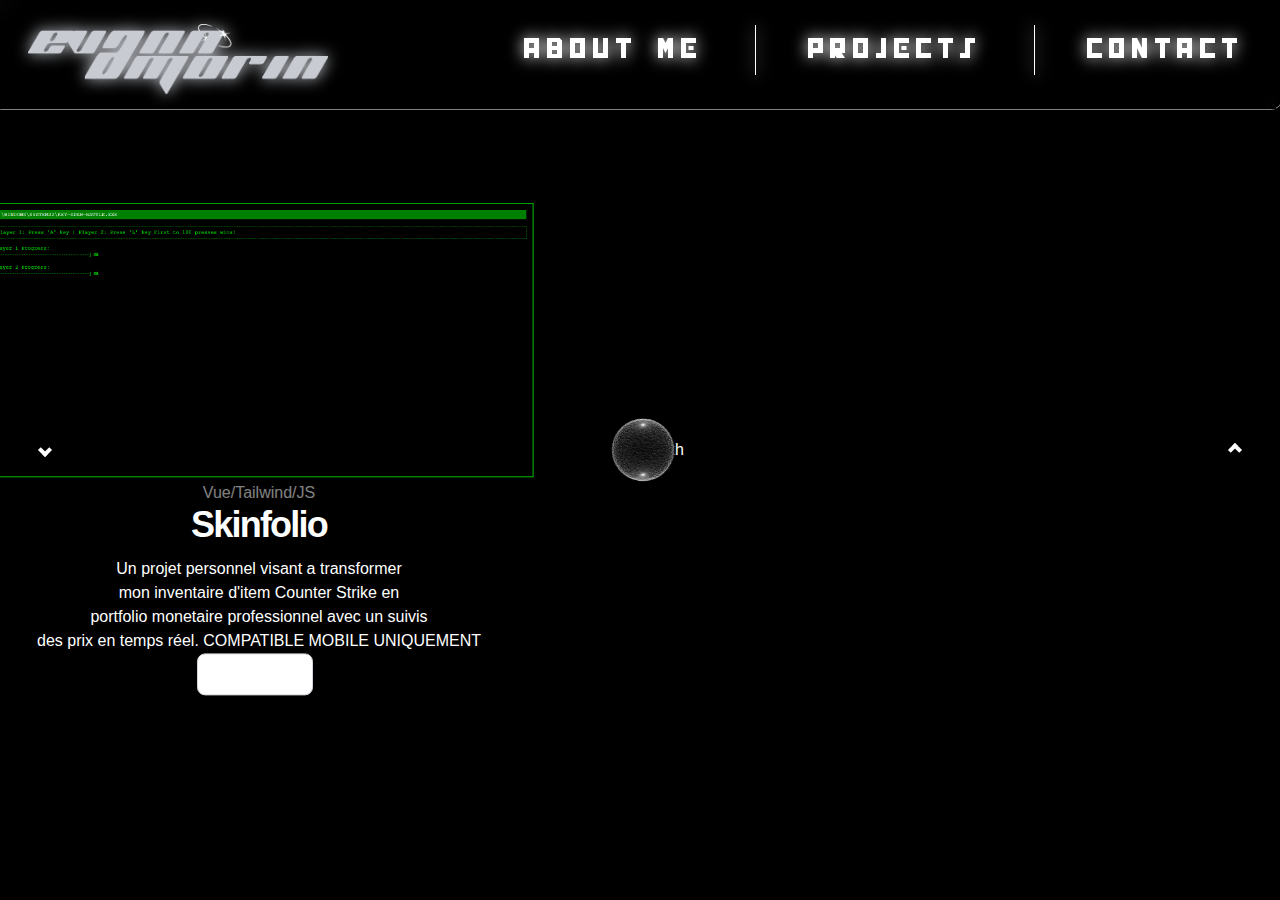
==== commit 8cf99c2e: "added glow effect to a large part of the website, fixed divs, updated header, minor fixes and hotfix" ====
--- a/index.html
+++ b/index.html
@@ -11,7 +11,7 @@
 <body>
     <!-- Default Header -->
      <!-- MENU -->
-    <header id="default-header" class="z-30 transition-opacity duration-500">
+    <header id="default-header" class="z-30 transition-opacity duration-500 bg-white/10 backdrop-blur-sm rounded-xl shadow-[inset_0_0_10px_rgba(255,255,255,0.2)] border border-white/20">
         <div class="container">
             <a href="#home"><img id="logoimg" src="media/logo.png" alt="logo"></a>
             <div class="font-genocide flex space-x-8 gap-5 items-center h-full">
@@ -23,9 +23,9 @@
             </div>
         </div>
     </header>
-         <!-- FIN MENU -->
-          <!-- UNE FOIS CLIQUE -->
-    <header id="alt-header-zoomed" class="hidden z-50 fixed top-0 left-0 w-full">
+     <!-- FIN MENU -->
+      <!-- UNE FOIS CLIQUE -->
+    <header id="alt-header-zoomed" class="hidden z-50 fixed top-0 left-0 w-full bg-black/30 backdrop-blur-md rounded-xl shadow-[0_8px_32px_0_rgba(31,38,135,0.37)] border border-white/20">
         <div class="container flex justify-between items-center left-5">
             <a href="#"><img id="logoimg" src="media/logo.png" alt="logo"></a>
             <div class="font-genocide flex space-x-8 gap-5 items-center h-full text-white">
@@ -60,12 +60,13 @@
                     <div class="project aspect-video">
                         <img src="media/battle of keys.png" alt="" class="project-img">
                         <div class="project-desc flex-1 md:order-1 order-2">
-                            <p class="opacity-50">HTML/CSS/JS</p>
-                            <h2 class="font-bold text-4xl tracking-tighter mb-3 glow:text-glow/[.15]">Battle Of Keys</h2>
+                            <p class="opacity-50">Vue/Tailwind/JS</p>
+                            <h2 class="font-bold text-4xl tracking-tighter mb-3 glow:text-glow/[.15]">Skinfolio</h2>
                             <div class="md:prose-base prose-lg prose-zinc prose-invert text-opacity-90">
-                              <p>C'est le projet le plus aboutis</p>
-                              <p>un des projet demmander par notre professeur</p>
-                              <p>a l'école by CCI lors d'un cours de javascript.</p>
+                              <p>Un projet personnel visant a transformer</p>
+                              <p>mon inventaire d'item Counter Strike en </p>
+                              <p>portfolio monetaire professionnel avec un suivis </p>
+                              <p>des prix en temps réel. COMPATIBLE MOBILE UNIQUEMENT</p>
                               <a href="https://github.com/Clapseur/BattleofKeys/tree/main/battle%20of%20keys"><button type="button" class="text-white bg-white border border-gray-300 focus:outline-none hover:bg-gray-100 focus:ring-4 focus:ring-gray-100 font-medium rounded-lg text-sm px-5 py-2.5 me-2 mb-2 dark:bg-gray-800 dark:text-white dark:border-gray-600 dark:hover:bg-gray-700 dark:hover:border-gray-600 dark:focus:ring-gray-700">En voir plus</button></a>
                             </div>
                     </div>
@@ -163,5 +164,35 @@
             </div>
         </button>
     <script src="script.js"></script>
+    <!-- Default Header -->
+        <header id="default-header" class="z-30 transition-opacity duration-500 bg-white/10 backdrop-blur-sm rounded-xl shadow-[inset_0_0_10px_rgba(255,255,255,0.2)] border border-white/20">
+            <div class="container">
+                <a href="#home"><img id="logoimg" src="media/logo.png" alt="logo"></a>
+                <div class="font-genocide flex space-x-8 gap-5 items-center h-full">
+                    <a href="#about">about me</a>
+                    <div class="separator"></div>
+                    <a onclick="enterBigModeHandler()" href="#home">projects</a>
+                    <div class="separator"></div>
+                    <a href="#contact">contact</a>
+                </div>
+            </div>
+        </header>
+    <!-- Alt Header -->
+        <header id="alt-header-zoomed" class="hidden z-50 fixed top-0 left-0 w-full bg-black/30 backdrop-blur-md rounded-xl shadow-[0_8px_32px_0_rgba(31,38,135,0.37)] border border-white/20">
+            <div class="container flex justify-between items-center left-5">
+                <a href="#"><img id="logoimg" src="media/logo.png" alt="logo"></a>
+                <div class="font-genocide flex space-x-8 gap-5 items-center h-full text-white">
+                    <a href="https://music.youtube.com/playlist?list=PL_mClgFbZe_joZtzaRAOtyHzfYXinbAPN&si=P_J_mZtVENalMJFx">MUSIQUE</a>
+                    <div class="separator"></div>
+                    <a href="https://www.youtube.com/watch?v=MqKPMWkO9LQ&list=PL_mClgFbZe_gU5s-8EcD76IWoG0TL62Bq ">VIDEO</a>
+                    <div class="separator"></div>
+                    <a href="https://fr.pinterest.com/evannamorin/inspiration-direction-artistique/">DA GENERAL</a>
+                </div>
+            </div>
+        </header>
+    <!-- Add decorative elements -->
+        <div class="fixed z-40 w-48 h-48 top-20 left-[20%] bg-white/5 backdrop-blur-sm rounded-2xl shadow-[inset_0_0_10px_rgba(255,255,255,0.1)] border border-white/10 rotate-12"></div>
+        <div class="fixed z-40 w-64 h-64 bottom-20 right-[15%] bg-white/10 backdrop-blur-md rounded-2xl shadow-[inset_0_0_15px_rgba(255,255,255,0.15)] border border-white/15 -rotate-6"></div>
+        <div class="fixed z-40 w-32 h-32 top-[40%] right-[30%] bg-black/20 backdrop-blur-sm rounded-2xl shadow-[0_8px_32px_0_rgba(31,38,135,0.2)] border border-white/10 rotate-45"></div>
 </body>
 </html>
--- a/style.css
+++ b/style.css
@@ -1,10 +1,7 @@
-
-
 @font-face {
-  font-family: 'Galvji';
-  src: url('Galvji.woff2') format('woff2'),
-      url('Galvji.woff') format('woff'),
-      url('Galvji.ttf') format('truetype');
+  font-family: "Galvji";
+  src: url("Galvji.woff2") format("woff2"), url("Galvji.woff") format("woff"),
+    url("Galvji.ttf") format("truetype");
   font-weight: normal;
   font-style: normal;
   font-display: swap;
@@ -22,74 +19,172 @@
   font-style: normal;
 }
 
-
-body{
-    position: relative;
-    height: 100vh;
-    width: 100%;
-    background-color: black;
-    overflow-x: hidden;
-    overflow-y: hidden;
-}
-header{
-    margin-top: -10px;
-    margin-left: -10px;
-    position: fixed;
-    height: 120px;
-    width: 101%;
-    background: rgba(255, 255, 255, 0);
-    box-shadow: 0 4px 30px rgba(0, 0, 0, 0.1);
-    border: 1px solid rgba(255, 255, 255, 0.3);
-}
-
-#logoimg{
-   width: clamp(250px, 23.438vw, 450px);
-   margin-top: 18px;
-}
-
-a{
-    color: white;
-    text-decoration: none;
-    font-size: clamp(10px, 1.563vw, 20px);
+body {
+  position: relative;
+  height: 100vh;
+  width: 100%;
+  background-color: black;
+  overflow-x: hidden;
+  overflow-y: hidden;
+}
+header {
+  margin-top: -10px;
+  margin-left: -10px;
+  position: fixed;
+  height: 120px;
+  width: 101%;
+  background: rgba(255, 255, 255, 0);
+  box-shadow: 0 4px 30px rgba(0, 0, 0, 0.1);
+  border: 1px solid rgba(255, 255, 255, 0.3);
+  z-index: 2;
+}
+
+.container {
+  max-width: 95%;
+  height: 100%;
+  width: 100%;
+  display: flex;
+  align-items: center;
+  justify-content: space-between;
+  margin: 0 auto;
+  padding: 1rem 2rem;
+  position: relative;
+  background: rgba(255, 255, 255, 0);
+  backdrop-filter: blur(8px);
+}
+
+/* Add this for TV noise elements */
+img[src*="tv noise"] {
+  z-index: 3;
+  isolation: isolate;
+}
+
+#logoimg {
+  width: clamp(250px, 23.438vw, 450px);
+  margin-top: 18px;
+}
+
+a {
+  color: white;
+  text-decoration: none;
+  font-size: clamp(10px, 1.563vw, 20px);
 }
 
 .separator {
-    width: 1px;
-    height: 50px;
-    background-color: white;
+  width: 1px;
+  height: 50px;
+  background-color: white;
 }
 
 .container {
-    max-width: 95%;
-    height: 100%;
-    width: 100%;
-    display: flex;
-    align-items: center;
-   justify-content: space-between;
-   margin: 0 auto;
-}
-
-body{
-    margin: 0;
-    padding: 0;
-    font-family: Arial, sans-serif;
-    color: white;
-    display: flex;
-    height: 100vh;
-    background-color: #010101;
-  }
+  max-width: 95%;
+  height: 100%;
+  width: 100%;
+  display: flex;
+  align-items: center;
+  justify-content: space-between;
+  margin: 0 auto;
+  backdrop-filter: blur(8px);
+  padding: 1rem 2rem;
+  position: relative;
+  z-index: 1;
+}
+
+/* Update contact section styling */
+#contact {
+  position: relative;
+}
+
+#contact .p-4 {
+  background: rgba(255, 255, 255, 0.08);
+  backdrop-filter: blur(16px);
+  border: 1px solid rgba(255, 255, 255, 0.2);
+  box-shadow: 0 8px 32px 0 rgba(31, 38, 135, 0.37),
+    inset 0 0 30px rgba(255, 255, 255, 0.05), 0 0 40px rgba(123, 0, 255, 0.2),
+    0 0 80px rgba(0, 183, 255, 0.15);
+  border-radius: 24px;
+  padding: 2rem;
+}
+
+#contact input,
+#contact textarea {
+  background: rgba(255, 255, 255, 0.03);
+  border: 1px solid rgba(255, 255, 255, 0.1);
+  color: white;
+  backdrop-filter: blur(8px);
+  border-radius: 12px;
+  box-shadow: inset 0 2px 5px rgba(0, 0, 0, 0.2),
+    0 0 15px rgba(123, 0, 255, 0.1);
+  transition: all 0.3s ease;
+}
+
+#contact input:focus,
+#contact textarea:focus {
+  background: rgba(255, 255, 255, 0.08);
+  border-color: rgba(255, 255, 255, 0.3);
+  box-shadow: inset 0 2px 5px rgba(0, 0, 0, 0.1),
+    0 0 20px rgba(0, 183, 255, 0.2);
+  transform: translateY(-2px);
+}
+
+#contact button {
+  background: rgba(255, 255, 255, 0.08);
+  border: 1px solid rgba(255, 255, 255, 0.2);
+  backdrop-filter: blur(8px);
+  border-radius: 12px;
+  box-shadow: 0 4px 15px rgba(0, 0, 0, 0.2), 0 0 20px rgba(123, 0, 255, 0.15);
+  transition: all 0.3s ease;
+}
+
+#contact button:hover {
+  background: rgba(255, 255, 255, 0.12);
+  transform: translateY(-2px);
+  box-shadow: 0 6px 20px rgba(0, 0, 0, 0.25), 0 0 30px rgba(0, 183, 255, 0.25);
+}
+
+/* Remove the h1 styling for contact */
+#contact h1 {
+  display: none;
+}
+
+#contact input::placeholder,
+#contact textarea::placeholder {
+  color: rgba(255, 255, 255, 0.5);
+}
+
+#contact button {
+  background: rgba(255, 255, 255, 0.1);
+  border: 1px solid rgba(255, 255, 255, 0.2);
+  backdrop-filter: blur(4px);
+  transition: all 0.3s ease;
+}
+
+#contact button:hover {
+  background: rgba(255, 255, 255, 0.2);
+  transform: translateY(-2px);
+}
+
+body {
+  margin: 0;
+  padding: 0;
+  font-family: Arial, sans-serif;
+  color: white;
+  display: flex;
+  height: 100vh;
+  background-color: #010101;
+}
 
 h1 {
-    position: absolute;
-    top: 47%;
-    left: 50%;
-    transform: translate(-50%, -50%);
-    color: #fff;
-    font-family: "Arial";
-    text-transform: uppercase;
-    opacity: .2;
-    font-size: 70px;
-  }
+  position: absolute;
+  top: 47%;
+  left: 50%;
+  transform: translate(-50%, -50%);
+  color: #fff;
+  font-family: "Arial";
+  text-transform: uppercase;
+  opacity: 0.2;
+  font-size: 70px;
+}
 
 #horizontal-scroll-container {
   display: flex;
@@ -165,25 +260,62 @@
   flex-direction: column;
   gap: 20px;
   position: absolute;
-  transform: translate(-50%,-50%);
-  padding: 10px;
+  transform: translate(-50%, -50%);
+  padding: 20px;
   border-radius: 20px;
-  width: max-content;
+  max-width: 600px;
   left: 20%;
   top: 50%;
 }
 
+@keyframes pulse-glow {
+  0% {
+    box-shadow: 0 8px 32px rgba(0, 0, 0, 0.3),
+      inset 0 2px 15px rgba(255, 255, 255, 0.05),
+      0 0 40px rgba(255, 255, 255, 0.1);
+  }
+  50% {
+    box-shadow: 0 8px 32px rgba(0, 0, 0, 0.3),
+      inset 0 2px 15px rgba(255, 255, 255, 0.1),
+      0 0 60px rgba(255, 255, 255, 0.2);
+  }
+  100% {
+    box-shadow: 0 8px 32px rgba(0, 0, 0, 0.3),
+      inset 0 2px 15px rgba(255, 255, 255, 0.05),
+      0 0 40px rgba(255, 255, 255, 0.1);
+  }
+}
+
 .project {
-  width: 100%;
-  padding: 10px;
-  border-radius: 20px;
-  border: 1px solid #fff;
-}
-
-.project-img {
-  width: 200px;
-}
-
-.project-desc {
-  color: #fff;
-}
+  animation: pulse-glow 3s ease-in-out infinite;
+}
+
+#contact .p-4 {
+  animation: pulse-glow 3s ease-in-out infinite;
+  box-shadow: 0 8px 32px 0 rgba(31, 38, 135, 0.37),
+    inset 0 0 30px rgba(255, 255, 255, 0.05), 0 0 40px rgba(255, 255, 255, 0.2),
+    0 0 80px rgba(255, 255, 255, 0.15);
+}
+
+/* Adjust hover states to maintain glow */
+.project:hover {
+  animation: none;
+  transform: translateY(-5px);
+  box-shadow: 0 12px 40px rgba(0, 0, 0, 0.4),
+    inset 0 2px 15px rgba(255, 255, 255, 0.1),
+    0 0 70px rgba(255, 255, 255, 0.25);
+}
+
+#contact input:focus,
+#contact textarea:focus {
+  box-shadow: inset 0 2px 5px rgba(0, 0, 0, 0.1),
+    0 0 20px rgba(255, 255, 255, 0.2);
+}
+
+#contact button {
+  box-shadow: 0 4px 15px rgba(0, 0, 0, 0.2), 0 0 20px rgba(255, 255, 255, 0.15);
+}
+
+#contact button:hover {
+  box-shadow: 0 6px 20px rgba(0, 0, 0, 0.25), 0 0 30px rgba(255, 255, 255, 0.25);
+}
